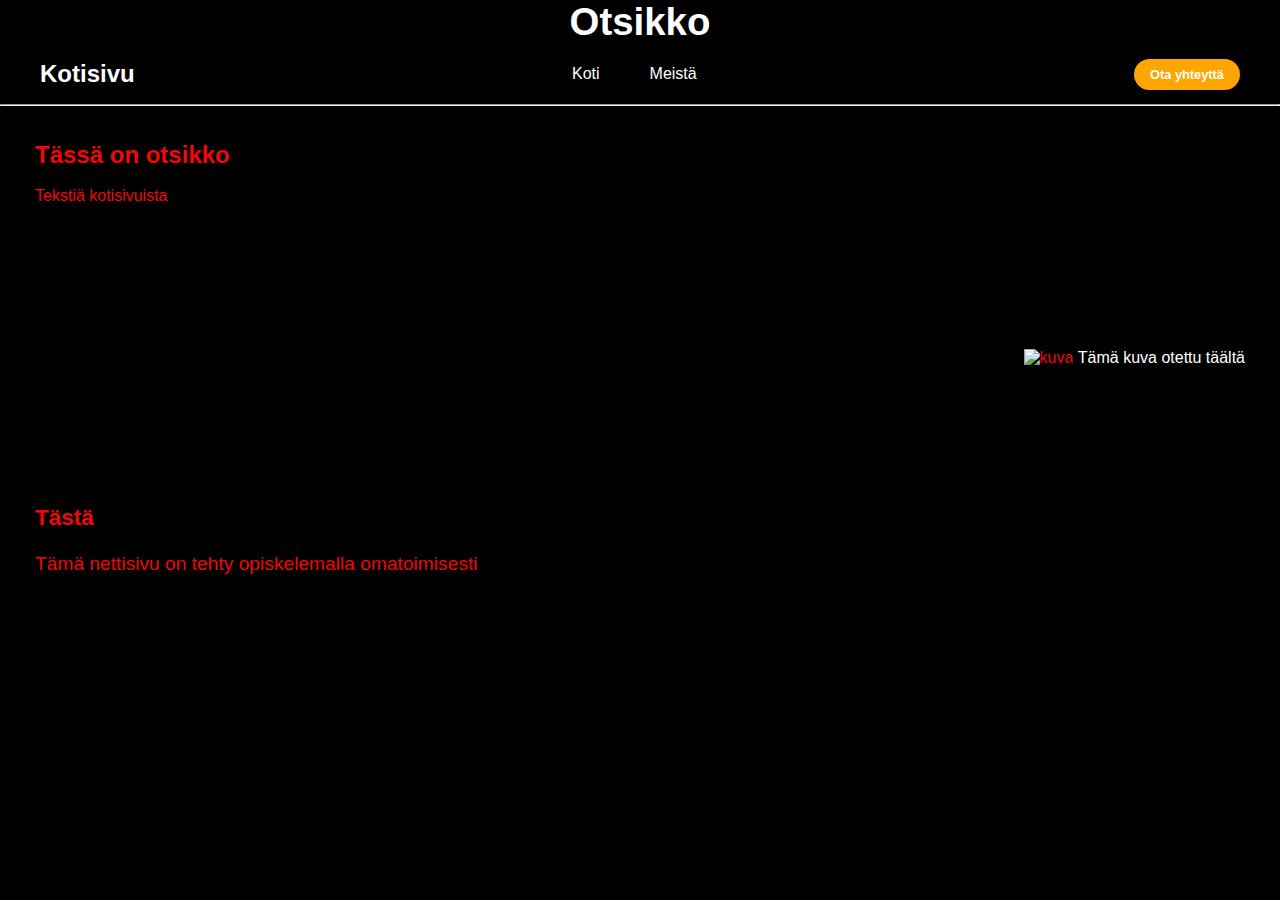
==== index.html @ 9e318107 "Add files via upload" ====
<!DOCTYPE html>
<html lang="en">
<head>
    <meta charset="UTF-8">
    <meta name="viewport" content="width=device-width, initial-scale=1.0">
    <link rel="stylesheet" href="https://cdnjs.cloudflare.com/ajax/libs/font-awesome/6.5.1/css/all.min.css" integrity="sha512-DTOQO9RWCH3ppGqcWaEA1BIZOC6xxalwEsw9c2QQeAIftl+Vegovlnee1c9QX4TctnWMn13TZye+giMm8e2LwA==" crossorigin="anonymous" referrerpolicy="no-referrer" />
    <title>Minun sivut</title>
    <link rel="stylesheet" href="style.css">
</head>
<body>
   <header>
    <h1 class="otsikko">Otsikko</h1>
    <div class="navbar">
       <div class="logo"><a href="index.html">Kotisivu</a></div>
        <ul class="links">
            <li><a href="index.html">Koti</a></li>
            <li><a href="meista.html">Meistä</a></li>
           <!---- <li><a href="service">Palvelut</a></li>-->
        </ul> 
        <a href="contact.html" class="action_btn">Ota yhteyttä</a>
        <div class="toggle_btn">
            <i class="fa-solid fa-bars"></i>
        </div>
    </div>
    <div class="dropdown_menu">
        <li><a href="index.html">Etusivu</a></li>
        <li><a href="meista.html">Meistä</a></li>
        <!--<li><a href="service">Palvelut</a></li>-->
        <li><a href="contact.html" class="action_btn">Ota yhteyttä</a></li>
    </div>
   </header>
   <hr>

   <div class="main-content">
        <div class="section">
            <h2>Tässä on otsikko</h2>
            <br>
            <p>Tekstiä kotisivuista</p>
            <div class="article">
                <h3>Tästä</h3>
                <br>
                <p>Tämä nettisivu on tehty opiskelemalla omatoimisesti</p>
            </div>
        </div>

        <div class="aside">
            <img class="kuva" src="..//koulujuttuja/Tehtävä 5B/dachshund-8120554_1280.jpg" alt="kuva">
            <a href="https://pixabay.com/">Tämä kuva otettu täältä</a>
        </div>
    </div>

    <div class="social">
        <div class="icon facebook">
            <div class="tooltip">Facebook</div>
            <span><a href="https://www.facebook.com/" target="_blank"><i class="fab fa-facebook-f"></i></a></span>
        </div>
        <div class="icon linkedin">
            <div class="tooltip">Linkedin</div>
            <span><a href="https://www.linkedin.com/feed/" target="_blank"><i class="fab fa-linkedin-in"></i></a></span>
        </div>
        <div class="icon instagram">
            <div class="tooltip">Instagram</div>
            <span><a href="https://www.instagram.com/" target="_blank"><i class="fab fa-instagram"></i></a></span>
        </div>
        <div class="icon github">
            <div class="tooltip">Github</div>
            <span><a href="https://github.com/" target="_blank"><i class="fab fa-github"></i></a></span>
        </div>
        <div class="icon youtube">
            <div class="tooltip">YouTube</div>
            <span><a href="https://www.youtube.com/" target="_blank"><i class="fab fa-youtube"></i></a></span>
        </div>
    </div>


    


    
  
   <script>
    const toggleBtn = document.querySelector(".toggle_btn")
    const toggleBtnIcon = document.querySelector(".toggle_btn i")
    const dropDownMenu = document.querySelector(".dropdown_menu")

    toggleBtn.onclick = function() {
        dropDownMenu.classList.toggle("open")
        const isOpen = dropDownMenu.classList.contains("open")

        toggleBtnIcon.classList = isOpen
        ? "fa-solid fa-xmark"
        : "fa-solid fa-bars"
    }
   </script>

</body>
</html>
---- style.css ----
*{
    margin: 0;
    padding: 0;
    box-sizing: border-box;
    font-family: "Open Sans", sans-serif;
}


body{
    height: 100vh;
    background-color: black;
    background-image: url(https://cdn.pixabay.com/photo/2017/03/02/16/54/iceland-2111811_1280.jpg);
    background-size: cover;
    background-position: center;
}

li {
    list-style: none;
}

a{
    text-decoration: none;
    color: white;
    font-size: 1rem;   
}

a:hover {
    color: rgb(238, 223, 18);
}
header{
    position: relative;
    padding: 0 2rem;
}

.navbar{
    width: 100%;
    height: 60px;
    max-width: 1200px;
    margin: 0 auto;
    display: flex;
    align-items: center;
    justify-content: space-between;
}

.navbar .logo a{
    font-size: 1.5rem;
    font-weight: bold;
}

.navbar .links {
    display: flex;
    gap: 50px;
}

.navbar .toggle_btn{
    color: white;
    font-size: 1.5rem;
    cursor: pointer;
    display: none;
}

.action_btn{
    background-color: orange;
    color: white;
    padding: 0.5rem 1rem;
    border: none;
    outline: none;
    border-radius: 20px;
    font-size: 0.8rem;
    font-weight: bold;
    cursor: pointer;
    transition: scale 0.2 ease;
}

.action_btn:hover{
    scale: 1.05;
    color:white
}

.action_btn:active{
    scale: 0.95;

}

@media(max-width:992px){
    .navbar .links,
    .navbar .action_btn {
        display: none;
    }
    .navbar .toggle_btn {
        display: block;
    }
}
.dropdown_menu.open{
    height: 150px;
}
.dropdown_menu{
    display: none;
    position: absolute;
    right:2rem;
    top:60px;
    height: 0;
    width: 300px;
    background: rgba(19, 1, 1, 0.1);
    backdrop-filter: blur(15px);
    border-radius: 10px;
    overflow: hidden;
    transition: height .2s cubic-bezier(0.175, 0.885, 0.32, 1.275);
}

.dropdown_menu li{
    padding: 0.7rem;
    display: flex;
    align-items: center;
    justify-content: center;
}
.dropdown_menu .action_btn{
    width: 100%;
    display: flex;
    justify-content: center;
}
.dropdown_menu {
    display: block;
}

@media(max-width:576px){
    .dropdown_menu{
        left: 2rem;
        width: unset;
    }
}

.otsikko{
    display: flex;
    align-items: center;
    color: white;
    font-size: 2.4rem;
    justify-content: center;
    text-align: center;
}



.social{
    display:flex;
    text-align: center;
    justify-content:center;
    margin:auto;
    margin-top: auto;
    margin-left: auto;
    margin-right: auto;
}
 
.social .icon{
    margin: 0 1px;
    cursor: pointer;
    display: flex;
    align-items: center;
    justify-content: center;
    position: relative;
    flex-direction:column;
    z-index: 2;
    transition: all 0.4s cubic-bezier(0.68, -0.55,0.265,1.55);
}
.social .icon span{
    height: 30px;
    width: 30px;
    display: block;
    position: relative;
    background: black;
    box-shadow: 0 10px 10px rgba(0, 0, 0, 0.1);
    text-align: center;
    z-index: 2;
    border-radius: 50%;
}

.social .icon span i{
    font-size: 20px;
    line-height: 30px;
}
.social .icon:hover  span {
    color:#fff;
}
.social .icon .tooltip{
    background: #fff;
    position: relative;
    top: 0px;
    color:#fff;
    font-size: 15px;
    padding: 5px 9px;
    opacity: 0;
    pointer-events: none;
    transition: all 0.4s cubic-bezier(0.68, -0.55,0.265,1.55);
    border-radius: 25px;
    box-shadow: 0 10px 10px rgba(0, 0, 0, 0.1);
}
.social .icon:hover .tooltip{
    top: -20px;
    opacity: 1;
    pointer-events: auto;
}

.social .icon .tooltip:before{
    position: absolute;
    content: "";
    width: 15px;
    height: 15px;
    background: #fff;
    bottom: -8px;
    left: 50%;
    transform: translateX(-50%) rotate(45deg);

}
.social .icon:hover span,
.social .icon:hover .tooltip{
    text-shadow: 0px -1px 0px rgb(0,0,0,0.4);

}
.social .facebook:hover span,
.social .facebook:hover .tooltip,
.social .facebook:hover .tooltip:before{
    background: #6d93e6;
}
.social .linkedin:hover span,
.social .linkedin:hover .tooltip,
.social .linkedin:hover .tooltip:before{
    background: #0a0b57;
}
.social .instagram:hover span,
.social .instagram:hover .tooltip,
.social .instagram:hover .tooltip:before{
    background: #351822;
}
.social .github:hover span,
.social .github:hover .tooltip,
.social .github:hover .tooltip:before{
    background: #333;
}
.social .youtube:hover span,
.social .youtube:hover .tooltip,
.social .youtube:hover .tooltip:before{
    background: #531fcd;
}

.main-content {
    display: flex; /* Järjestetään sisältöä flexboxilla */
    color:rgb(241, 7, 7);
    padding: 15px;
}
.aside {
    margin: auto;
    max-width: 700px;
    padding: 20px;
    float:right;
    margin-bottom: auto;
}

.section{
    flex: 2;
    padding: 20px;
    margin: auto;
}

.article{
    margin-top: 300px;
    font-size: 120%;
    margin-bottom: auto;
}

.kuva{
    width: 100%;
    height: 70%;
}

.meista{
    color: white;
    display: block;
    padding: 15px;
    margin:auto;
    font-size: 20px;
    text-align: center;
}

.kartta{
    padding: 15px;
    margin: auto;
    display: flex;
    align-items: center;
    justify-content: center;
}
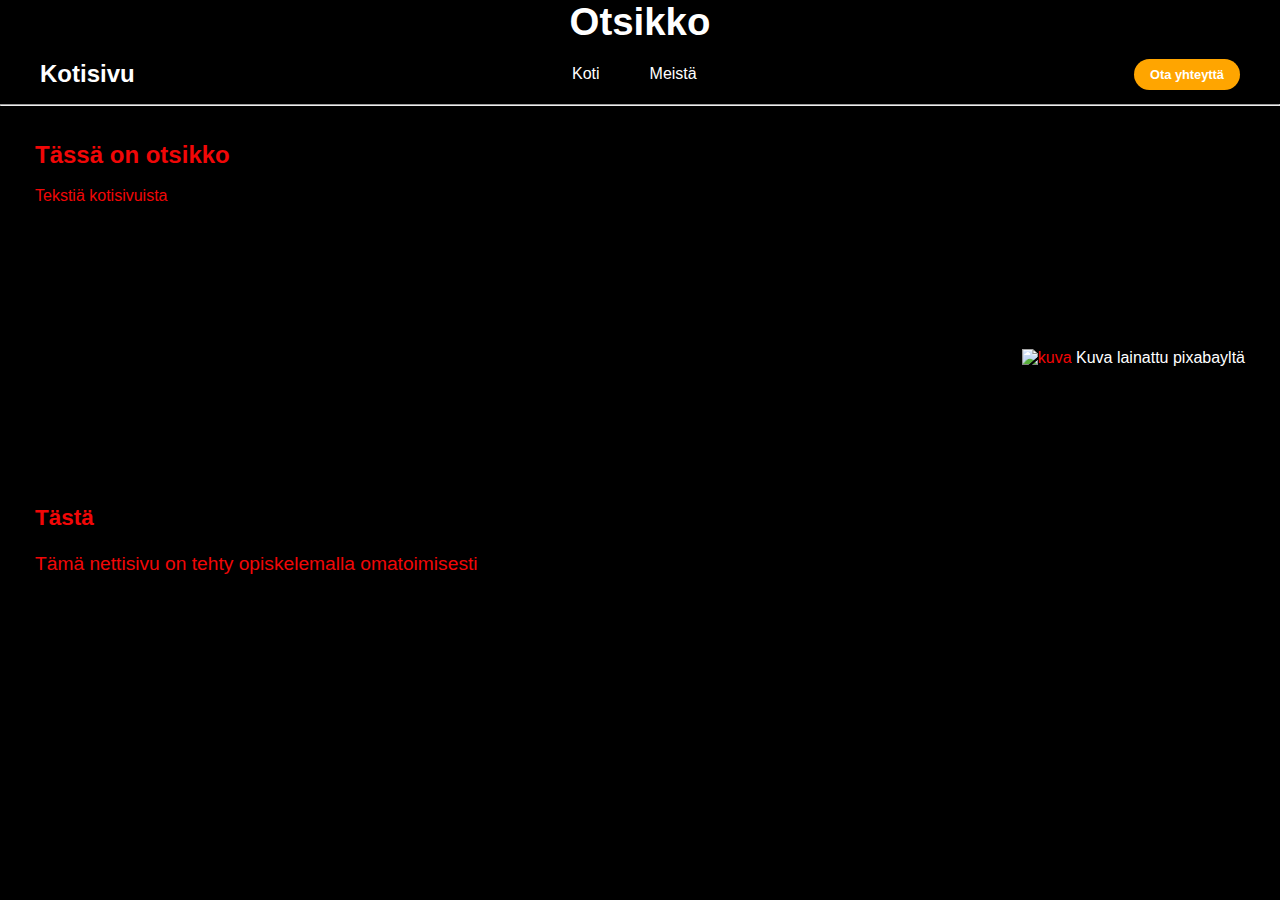
==== commit 54cab087: "Update index.html" ====
--- a/index.html
+++ b/index.html
@@ -45,7 +45,7 @@
 
         <div class="aside">
             <img class="kuva" src="..//koulujuttuja/Tehtävä 5B/dachshund-8120554_1280.jpg" alt="kuva">
-            <a href="https://pixabay.com/">Tämä kuva otettu täältä</a>
+            <a href="https://pixabay.com/">Kuva lainattu pixabayltä</a>
         </div>
     </div>
 
@@ -94,4 +94,4 @@
    </script>
 
 </body>
-</html>+</html>
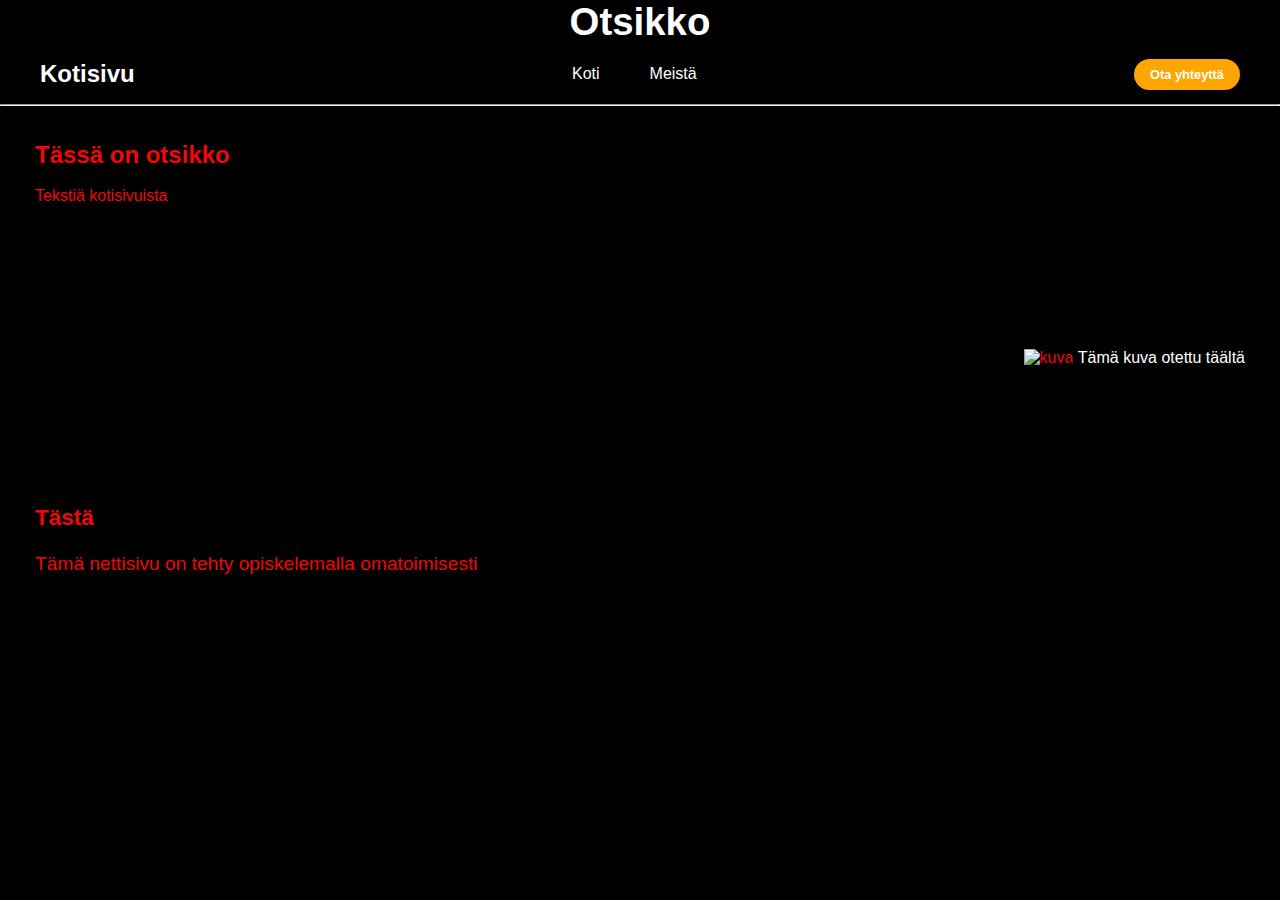
==== commit 2a99662a: "Add files via upload" ====
--- a/index.html
+++ b/index.html
@@ -15,7 +15,6 @@
         <ul class="links">
             <li><a href="index.html">Koti</a></li>
             <li><a href="meista.html">Meistä</a></li>
-           <!---- <li><a href="service">Palvelut</a></li>-->
         </ul> 
         <a href="contact.html" class="action_btn">Ota yhteyttä</a>
         <div class="toggle_btn">
@@ -25,7 +24,6 @@
     <div class="dropdown_menu">
         <li><a href="index.html">Etusivu</a></li>
         <li><a href="meista.html">Meistä</a></li>
-        <!--<li><a href="service">Palvelut</a></li>-->
         <li><a href="contact.html" class="action_btn">Ota yhteyttä</a></li>
     </div>
    </header>
@@ -44,8 +42,8 @@
         </div>
 
         <div class="aside">
-            <img class="kuva" src="..//koulujuttuja/Tehtävä 5B/dachshund-8120554_1280.jpg" alt="kuva">
-            <a href="https://pixabay.com/">Kuva lainattu pixabayltä</a>
+            <img class="kuva" src="..//koulujuttuja/dachshund-8120554_1280.jpg" alt="kuva">
+            <a href="https://pixabay.com/">Tämä kuva otettu täältä</a>
         </div>
     </div>
 
@@ -94,4 +92,4 @@
    </script>
 
 </body>
-</html>
+</html>--- a/style.css
+++ b/style.css
@@ -9,7 +9,7 @@
 body{
     height: 100vh;
     background-color: black;
-    background-image: url(https://cdn.pixabay.com/photo/2017/03/02/16/54/iceland-2111811_1280.jpg);
+    background-image: url(https:https://pixabay.com/photos/deer-fawn-animal-mammal-meadow-8182756/);
     background-size: cover;
     background-position: center;
 }
@@ -243,7 +243,7 @@
 }
 
 .main-content {
-    display: flex; /* Järjestetään sisältöä flexboxilla */
+    display: flex; 
     color:rgb(241, 7, 7);
     padding: 15px;
 }
